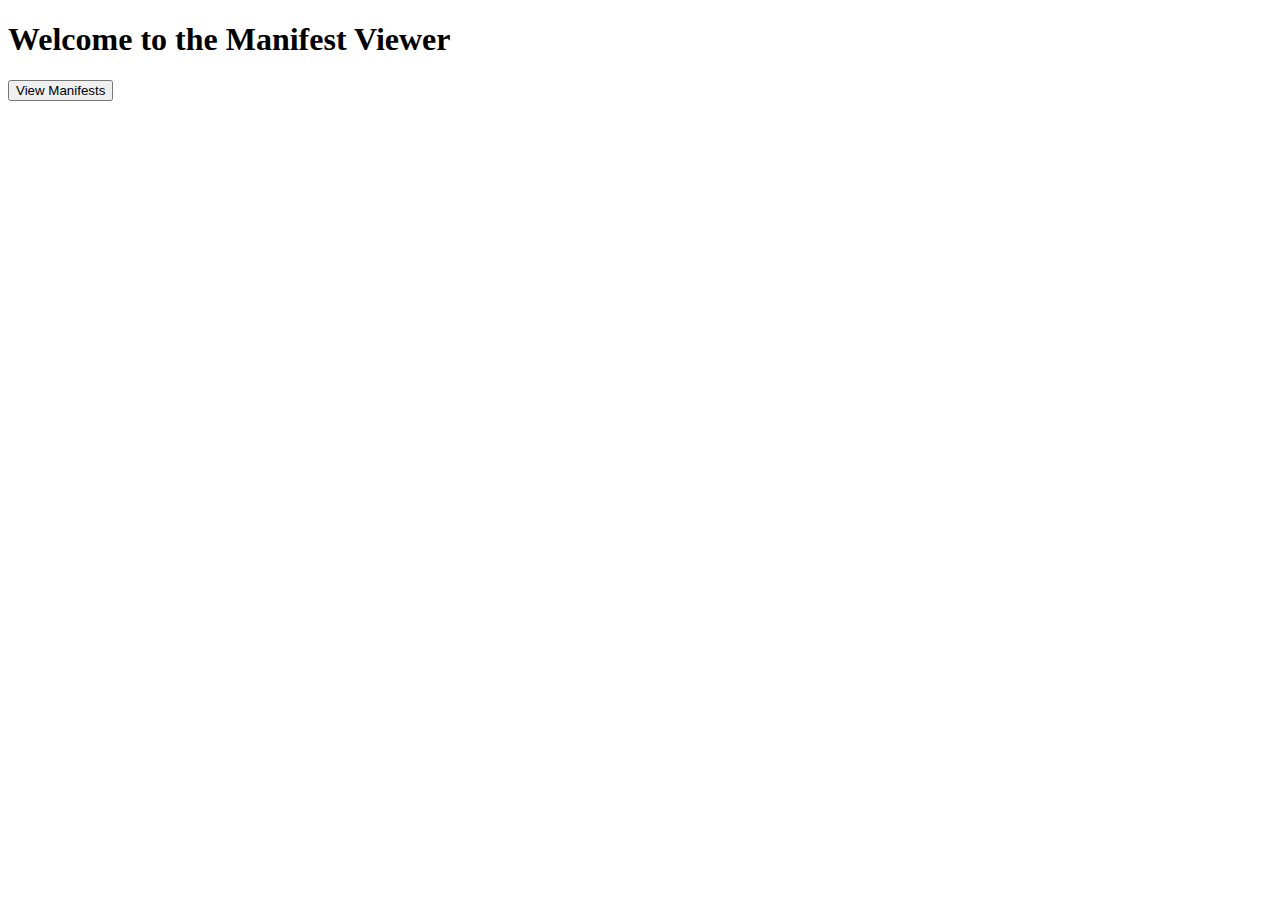
==== docs/index.html @ ed63ce1d "changed directory name to docs" ====
<!DOCTYPE html>
<html lang="en">
<head>
    <meta charset="UTF-8">
    <meta name="viewport" content="width=device-width, initial-scale=1.0">
    <title>Welcome</title>
</head>
<body>
    <h1>Welcome to the Manifest Viewer</h1>
    <a href="manifests-list.html"><button>View Manifests</button></a>
</body>
</html>
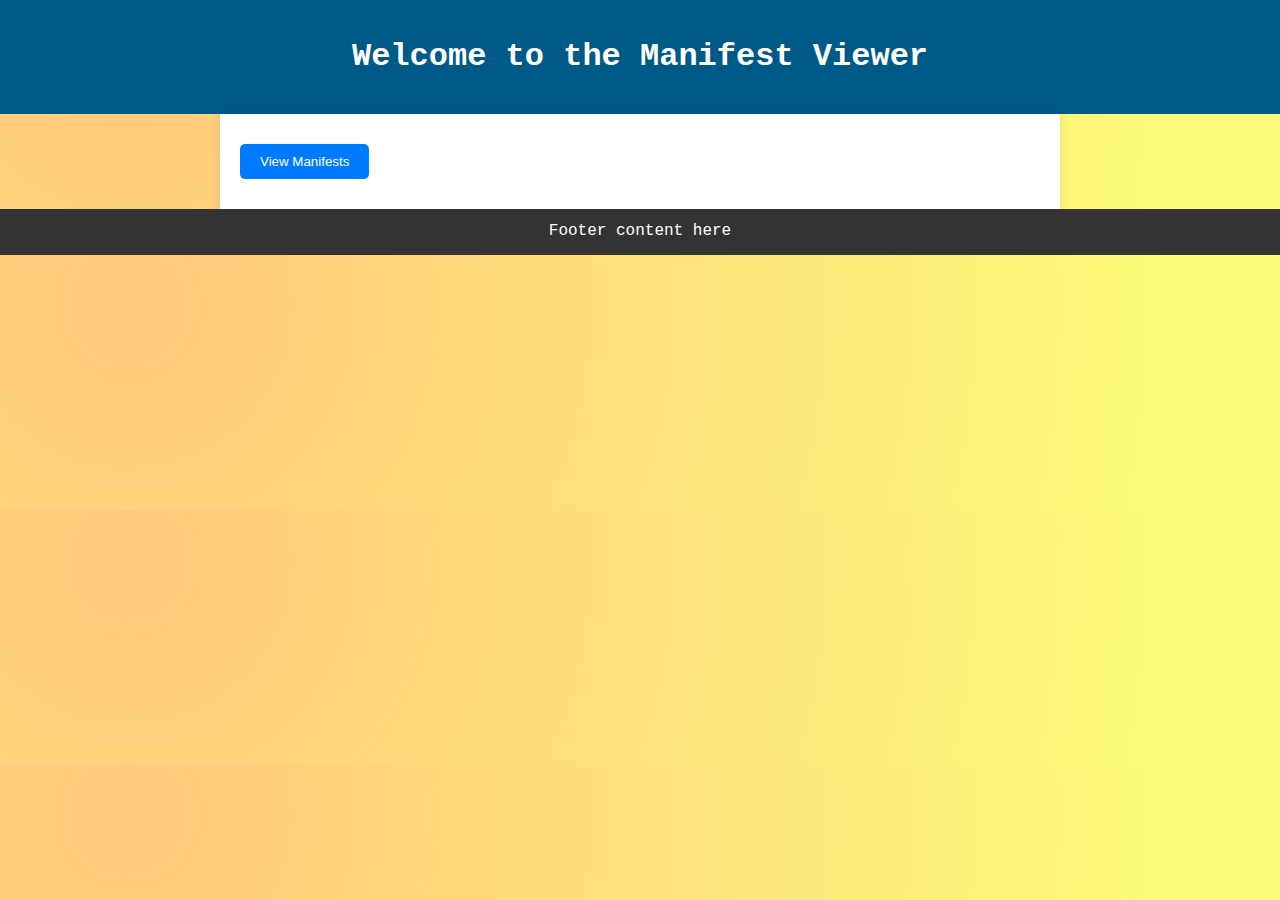
==== commit a85a43b1: "fixed link and added css" ====
--- a/docs/index.html
+++ b/docs/index.html
@@ -4,10 +4,18 @@
     <meta charset="UTF-8">
     <meta name="viewport" content="width=device-width, initial-scale=1.0">
     <title>Welcome</title>
+    <link rel="stylesheet" href="css/styles.css">
 </head>
 <body>
-    <h1>Welcome to the Manifest Viewer</h1>
-    <a href="manifests-list.html"><button>View Manifests</button></a>
+    <header>
+        <h1>Welcome to the Manifest Viewer</h1>
+    </header>
+    <main>
+        <a href="manifest-list.html"><button>View Manifests</button></a>
+    </main>
+    <footer>
+        Footer content here
+    </footer>
 </body>
 </html>
 
--- a/docs/css/styles.css
+++ b/docs/css/styles.css
@@ -0,0 +1,73 @@
+/* General body styles */
+body {
+    font-family: 'Courier New', monospace;
+    line-height: 1.6;
+    margin: 0;
+    padding: 0;
+    background: radial-gradient(circle at 10% 20%, rgb(255, 200, 124) 0%, rgb(252, 251, 121) 90%);
+    color: #333;
+}
+
+/* Header styles */
+header {
+    background: #005a87;
+    color: #fff;
+    padding: 10px 20px;
+    text-align: center;
+}
+
+/* Main content area styling */
+main {
+    padding: 20px;
+    margin: 0 auto;
+    max-width: 800px;
+    background: white;
+    box-shadow: 0 0 10px rgba(0,0,0,0.1);
+}
+
+/* Button styling */
+button {
+    background-color: #007bff;
+    color: white;
+    border: none;
+    padding: 10px 20px;
+    margin: 10px 0;
+    border-radius: 5px;
+    cursor: pointer;
+}
+
+button:hover {
+    background-color: #0056b3;
+}
+
+/* Link styling */
+a {
+    color: #007bff;
+    text-decoration: none;
+}
+
+a:hover {
+    text-decoration: underline;
+}
+
+/* List styles */
+ul {
+    list-style-type: none;
+    padding: 0;
+}
+
+li {
+    padding: 8px;
+    margin-bottom: 2px;
+    background: #eee;
+    border-left: 3px solid #007bff;
+}
+
+/* Footer styles */
+footer {
+    text-align: center;
+    padding: 10px 20px;
+    background: #333;
+    color: white;
+}
+
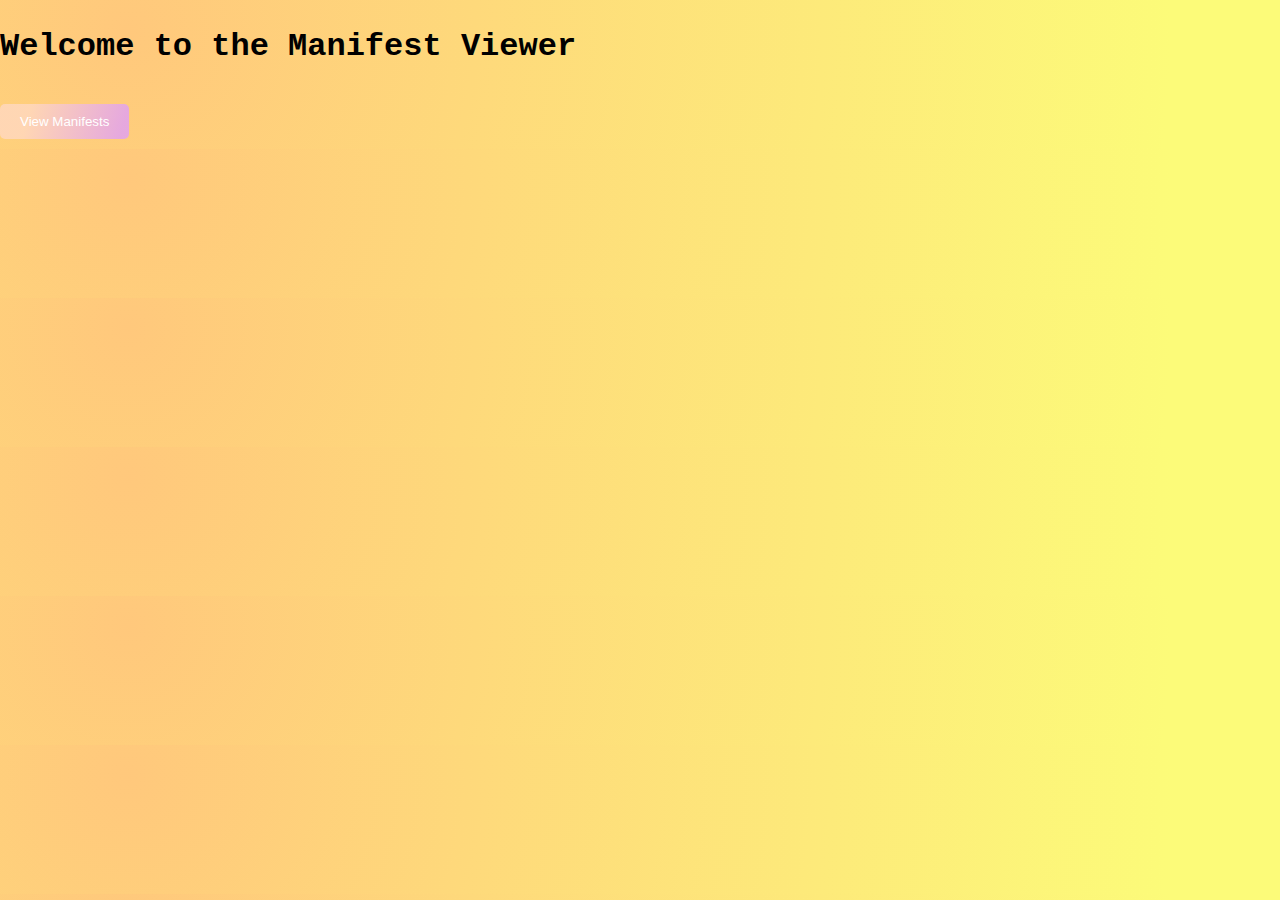
==== commit 058cf60d: "fixed broken links and bad css" ====
--- a/docs/index.html
+++ b/docs/index.html
@@ -7,15 +7,8 @@
     <link rel="stylesheet" href="css/styles.css">
 </head>
 <body>
-    <header>
         <h1>Welcome to the Manifest Viewer</h1>
-    </header>
-    <main>
         <a href="manifest-list.html"><button>View Manifests</button></a>
-    </main>
-    <footer>
-        Footer content here
-    </footer>
 </body>
 </html>
 
--- a/docs/css/styles.css
+++ b/docs/css/styles.css
@@ -5,29 +5,11 @@
     margin: 0;
     padding: 0;
     background: radial-gradient(circle at 10% 20%, rgb(255, 200, 124) 0%, rgb(252, 251, 121) 90%);
-    color: #333;
-}
-
-/* Header styles */
-header {
-    background: #005a87;
-    color: #fff;
-    padding: 10px 20px;
-    text-align: center;
-}
-
-/* Main content area styling */
-main {
-    padding: 20px;
-    margin: 0 auto;
-    max-width: 800px;
-    background: white;
-    box-shadow: 0 0 10px rgba(0,0,0,0.1);
 }
 
 /* Button styling */
 button {
-    background-color: #007bff;
+    background: linear-gradient(106.5deg, rgba(255, 215, 185, 0.91) 23%, rgba(223, 159, 247, 0.8) 93%);
     color: white;
     border: none;
     padding: 10px 20px;
@@ -37,7 +19,7 @@
 }
 
 button:hover {
-    background-color: #0056b3;
+    background-color: rgba(223, 159, 247, 0.8);
 }
 
 /* Link styling */
@@ -63,11 +45,3 @@
     border-left: 3px solid #007bff;
 }
 
-/* Footer styles */
-footer {
-    text-align: center;
-    padding: 10px 20px;
-    background: #333;
-    color: white;
-}
-
